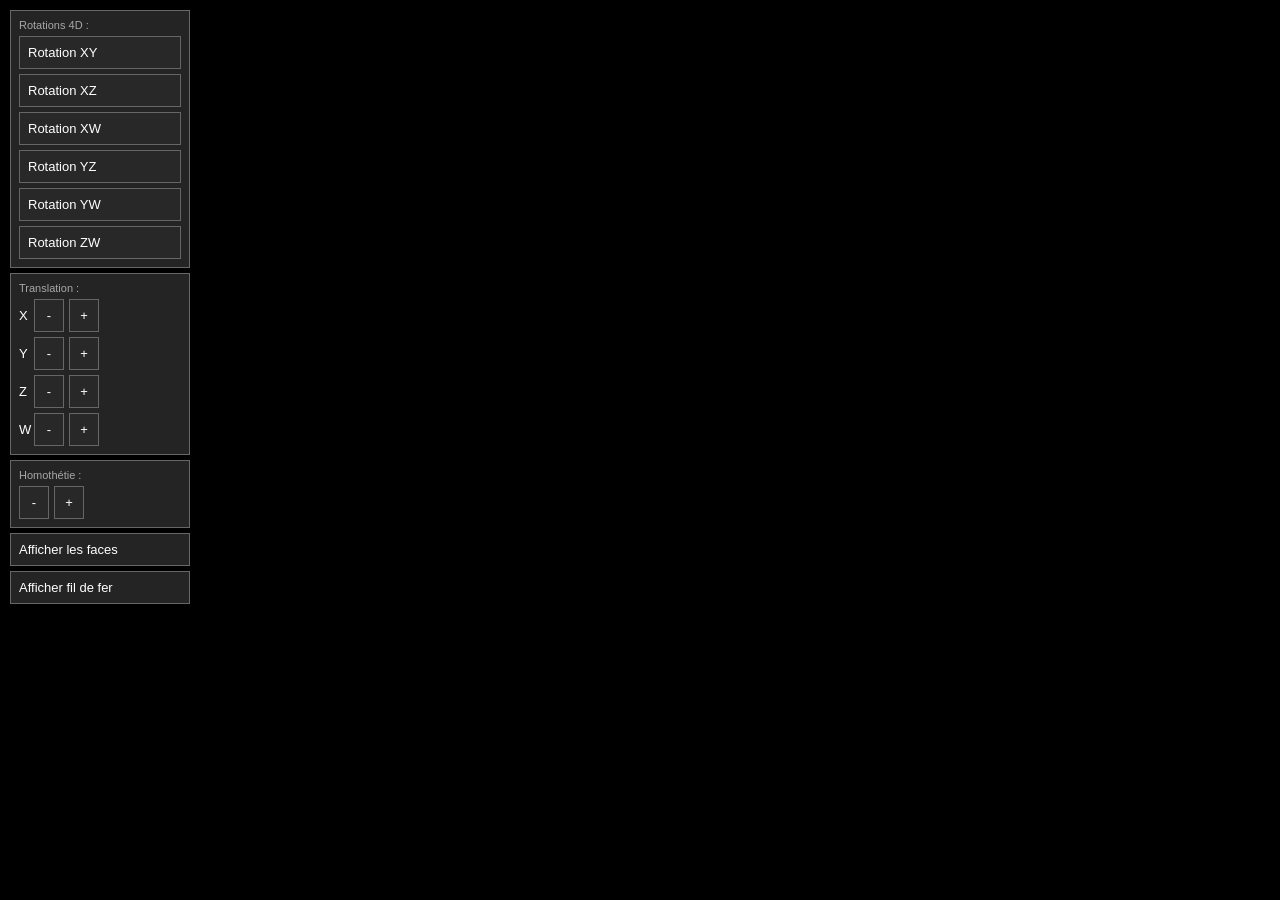
==== src/html/index4D.html @ a84f6a79 "feat: séparation de la 3D et la 4D en 2 mains.html" ====
<!DOCTYPE html>
<html lang="fr">
<head>
  <meta charset="utf-8" />
  <title>Babylon 4D</title>
  <link rel="stylesheet" href="../css/index.css">

  <script src="https://preview.babylonjs.com/babylon.js"></script>
  <script src="https://preview.babylonjs.com/loaders/babylonjs.loaders.min.js"></script>
</head>
<body>

  <div id="container">
    <canvas id="renderCanvas3D"></canvas>

    <!-- Colonne des projections 2D -->
    <div id="sidebar-2d">
    </div>
  </div>

  <div id="ui-controls">
    <!-- Rotations 4D : plans -->
    <div class="panel" id="rotation-panel">
      <span class="label">Rotations 4D :</span>
      <button id="btn-rotation-xy">Rotation XY</button>
      <button id="btn-rotation-xz">Rotation XZ</button>
      <button id="btn-rotation-xw">Rotation XW</button>
      <button id="btn-rotation-yz">Rotation YZ</button>
      <button id="btn-rotation-yw">Rotation YW</button>
      <button id="btn-rotation-zw">Rotation ZW</button>
    </div>

    <!-- Translation 4D -->
    <div class="panel" id="translation-panel">
      <span class="label">Translation :</span>
      <div class="axis"><span>X</span><button id="tx-minus">-</button><button id="tx-plus">+</button></div>
      <div class="axis"><span>Y</span><button id="ty-minus">-</button><button id="ty-plus">+</button></div>
      <div class="axis"><span>Z</span><button id="tz-minus">-</button><button id="tz-plus">+</button></div>
      <div class="axis"><span>W</span><button id="tw-minus">-</button><button id="tw-plus">+</button></div>
    </div>

    <!-- Homothétie -->
    <div class="panel" id="homothetie-panel">
      <span class="label">Homothétie :</span>
      <div class="axis">
        <button id="homothetie-minus">-</button>
        <button id="homothetie-plus">+</button>
      </div>
    </div>

    <!-- Affichage -->
    <button id="btn-faces-toggle">Afficher les faces</button>
    <button id="btn-wire-toggle">Afficher fil de fer</button>
  </div>

  <script src="../js/main4D.js" type="module"></script>
  <script src="../js/controls4D.js" type="module"></script>
</body>
</html>
---- src/css/index.css ----
/* --- RESET & BASE --- */
html, body { 
  margin: 0; 
  height: 100%; 
  background: #000; 
  color: #fff;
  font-family: sans-serif;
  overflow: hidden; 
}

/* --- CANVAS --- */
#renderCanvas3D { 
  position: absolute; 
  width: 100%; height: 100%; 
  z-index: 1; 
}

#sidebar-2d {
  position: absolute;
  right: 10px; top: 10px; z-index: 5;
  display: flex; flex-direction: column; gap: 10px;
}

.canvas2D {
  width: 200px; height: 200px;
  border: 1px solid #fff;
  background: #111;
}

/* --- INTERFACE (UI) --- */
#ui-controls {
  position: absolute;
  left: 10px; top: 10px; z-index: 10;
  display: flex; flex-direction: column; gap: 5px;
  width: 180px;
}

/* Style unique pour tous les blocs (Boutons, Panneaux, Aide) */
#ui-controls button, 
.panel {
  background: rgba(40, 40, 40, 0.9);
  border: 1px solid #666;
  color: #fff;
  padding: 8px;
  font-size: 13px;
}

/* Boutons : reset du style par défaut */
button {
  cursor: pointer;
  text-align: left;
  width: 100%;
}

button:hover {
  background: #555;
}

/* Panneaux de réglages */
.panel { display: flex; flex-direction: column; gap: 5px; }
.label { font-size: 11px; opacity: 0.6; }
.axis { display: flex; align-items: center; gap: 5px; }
.axis span { width: 10px; }

/* Ajustement spécifique pour les petits boutons + / - */
.axis button {
  width: 30px;
  text-align: center;
  padding: 2px;
}
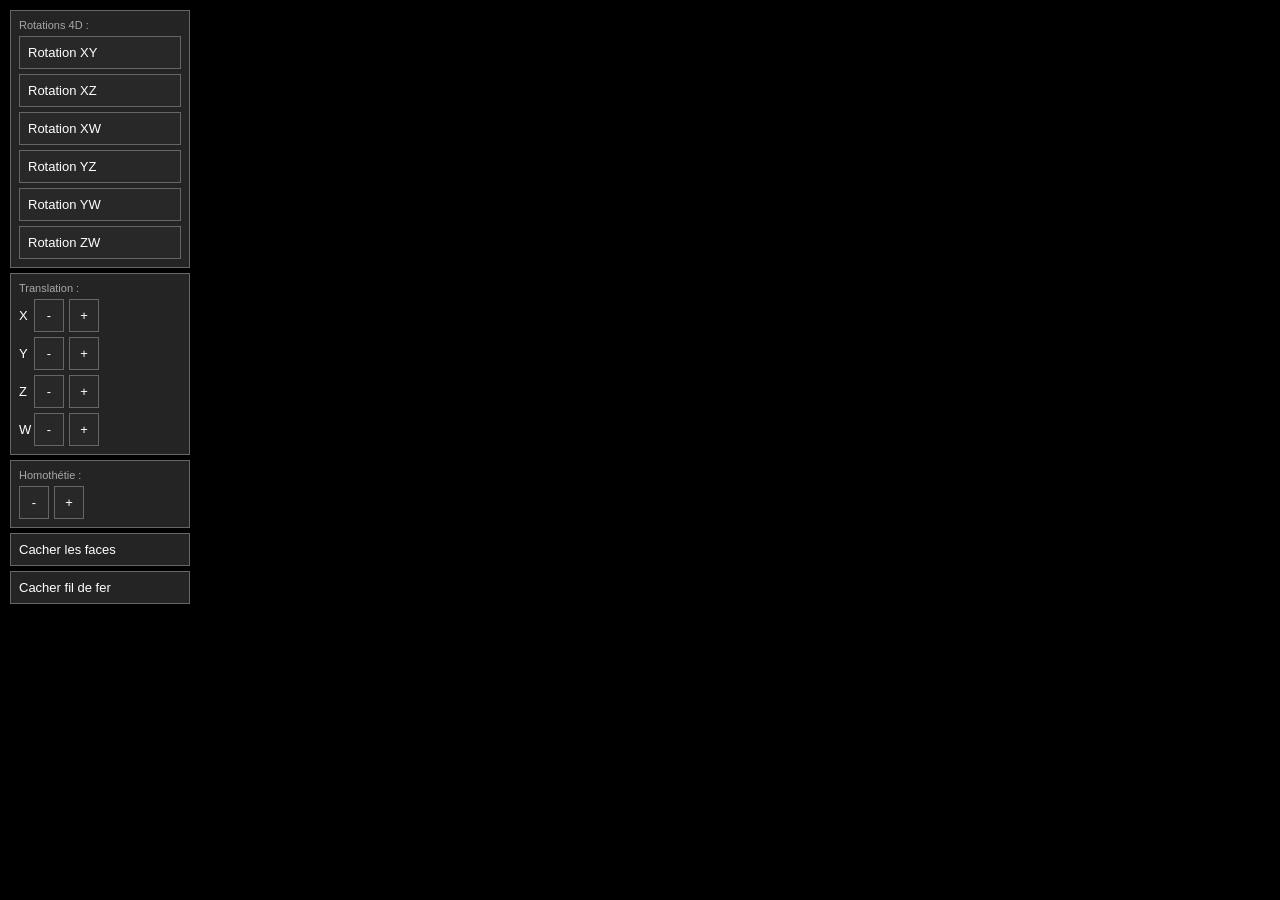
==== commit 9694f4e7: "feat: ajout de la gestion de l'afichage des faces + fils de fer pour l'hypercube" ====
--- a/src/html/index4D.html
+++ b/src/html/index4D.html
@@ -49,8 +49,8 @@
     </div>
 
     <!-- Affichage -->
-    <button id="btn-faces-toggle">Afficher les faces</button>
-    <button id="btn-wire-toggle">Afficher fil de fer</button>
+    <button id="btn-faces-toggle">Cacher les faces</button>
+    <button id="btn-wire-toggle">Cacher fil de fer</button>
   </div>
 
   <script src="../js/main4D.js" type="module"></script>
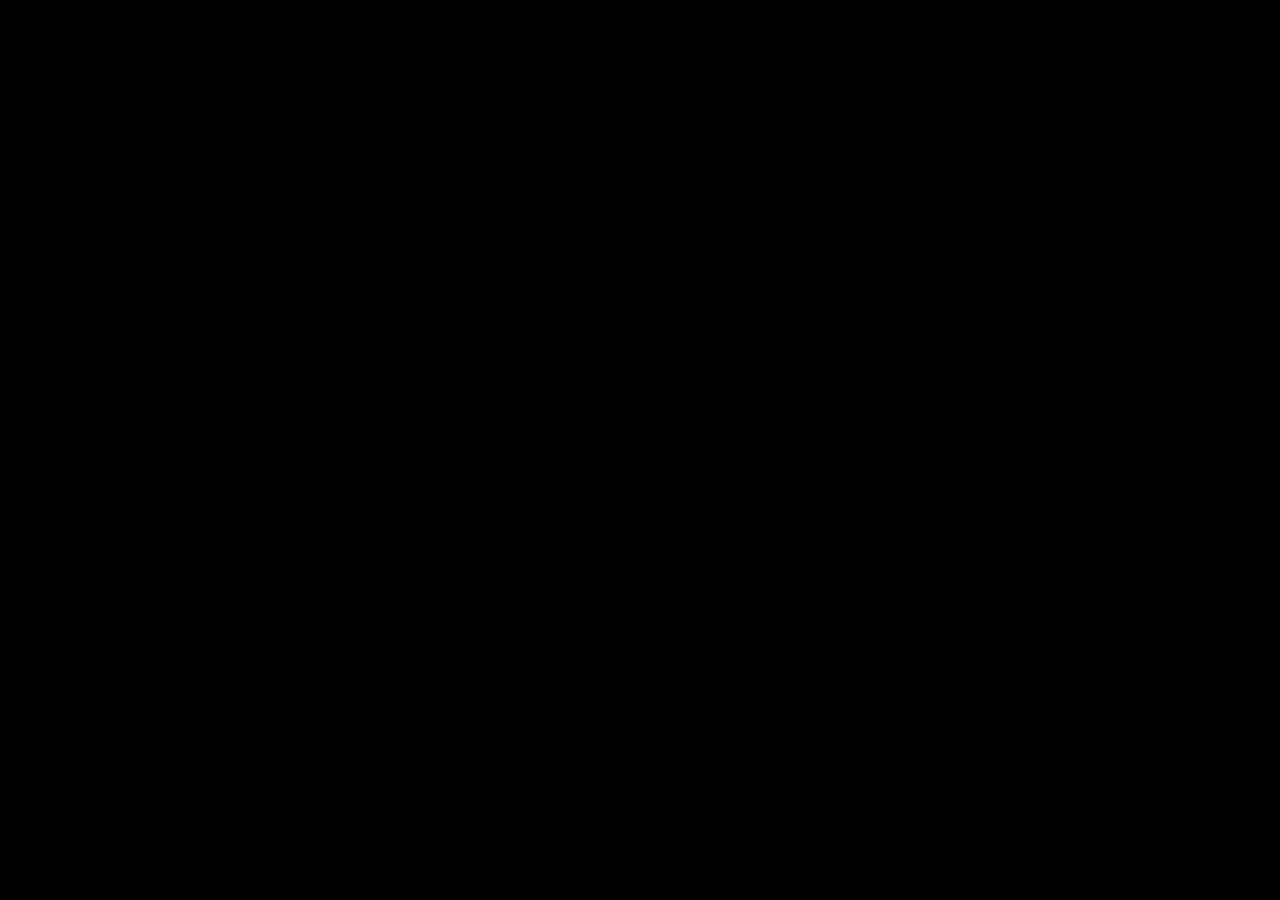
==== commit 0b2ba327: "refactor: Modification de l'arborescence des fichiers + modification des controles" ====
--- a/src/html/index4D.html
+++ b/src/html/index4D.html
@@ -18,42 +18,6 @@
     </div>
   </div>
 
-  <div id="ui-controls">
-    <!-- Rotations 4D : plans -->
-    <div class="panel" id="rotation-panel">
-      <span class="label">Rotations 4D :</span>
-      <button id="btn-rotation-xy">Rotation XY</button>
-      <button id="btn-rotation-xz">Rotation XZ</button>
-      <button id="btn-rotation-xw">Rotation XW</button>
-      <button id="btn-rotation-yz">Rotation YZ</button>
-      <button id="btn-rotation-yw">Rotation YW</button>
-      <button id="btn-rotation-zw">Rotation ZW</button>
-    </div>
-
-    <!-- Translation 4D -->
-    <div class="panel" id="translation-panel">
-      <span class="label">Translation :</span>
-      <div class="axis"><span>X</span><button id="tx-minus">-</button><button id="tx-plus">+</button></div>
-      <div class="axis"><span>Y</span><button id="ty-minus">-</button><button id="ty-plus">+</button></div>
-      <div class="axis"><span>Z</span><button id="tz-minus">-</button><button id="tz-plus">+</button></div>
-      <div class="axis"><span>W</span><button id="tw-minus">-</button><button id="tw-plus">+</button></div>
-    </div>
-
-    <!-- Homothétie -->
-    <div class="panel" id="homothetie-panel">
-      <span class="label">Homothétie :</span>
-      <div class="axis">
-        <button id="homothetie-minus">-</button>
-        <button id="homothetie-plus">+</button>
-      </div>
-    </div>
-
-    <!-- Affichage -->
-    <button id="btn-faces-toggle">Cacher les faces</button>
-    <button id="btn-wire-toggle">Cacher fil de fer</button>
-  </div>
-
-  <script src="../js/main4D.js" type="module"></script>
-  <script src="../js/controls4D.js" type="module"></script>
+  <script src="../js/4D/hypercube/main4D.js" type="module"></script>
 </body>
 </html>
